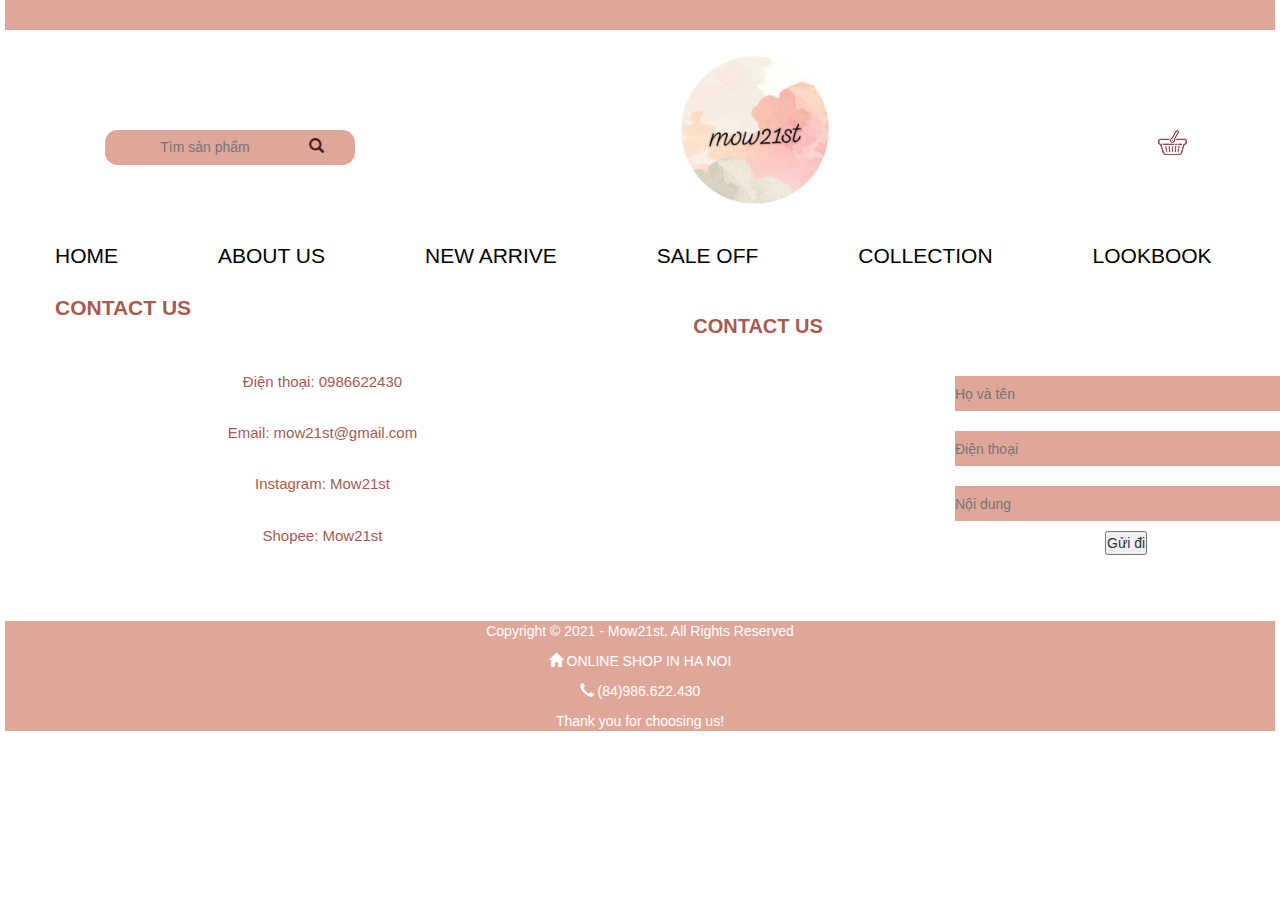
==== contact.html @ fad90bf6 "Add files via upload" ====
<!DOCTYPE html>
<html lang="en">
<head>
    <meta charset="UTF-8">
    <meta name="viewport" content="width=device-width, initial-scale=1.0">
    <link rel="stylesheet" href="https://maxcdn.bootstrapcdn.com/bootstrap/3.4.0/css/bootstrap.min.css">
    <title>Mow21st</title>
    <link rel="stylesheet" href="./CSSwebphu.css">
</head>
<body>
    <marquee direction="left" id="running">
        <p style="color: white; font-size: 16px; "> MOW21ST ORDER TAOBAO, TMALL, 1688, PINDUODUO. FREE SHIPPING IN VIETNAM OVER 1.000.000VNĐ </p>
    </marquee>
    <div id="header">
        <div class="logo">
            <img src="logo.png" alt="Mow21st logo">
        </div>
        <div class="search">
            <input type="text" placeholder="Tìm sản phẩm">
            <span class="glyphicon glyphicon-search"></span>
        </div>
        <div class="content">
            <img src="giohangtop.jpg">
        </div>
    </div>
    <div id="mainmenu">
            <ul>
                <li>
                    HOME
                    <ul>
                        <li>TOP</li>
                        <li>BOTTOM</li>
                        <li>BLAZER</li>
                        <li>JUMPSUIT</li>
                        <li>SET</li>
                    </ul>
                </li>
                <li>ABOUT US</li>
                <li>NEW ARRIVE</li>
                <li>SALE OFF</li>
                <li>COLLECTION</li>
                <li>LOOKBOOK</li>
                <li>
                    <a>CONTACT US</a>
                </li>
            </ul>
    </div>
    <div id="title">
        CONTACT US
    </div>
    <div id="contact">
        <div class="lienlac">
            <p>Điện thoại: 0986622430</p>
            <p>Email: mow21st@gmail.com</p>
            <p>Instagram: Mow21st</p>
            <p>Shopee: Mow21st</p>
        </div>
        <div class="box">
            <p><input type="text" placeholder="Họ và tên"></p>
            <p><input type="text" placeholder="Điện thoại"></p>
            <p><input type="text" placeholder="Nội dung"></p>
        </div>
        <div class="submit">
            <input type="submit" value="Gửi đi">
        </div>
    </div>
    <div id="footer">
        <div class="footer-content">
            <p>Copyright © 2021 - Mow21st. All Rights Reserved</p>
            <p>
                <span class="glyphicon glyphicon-home"></span>
                ONLINE SHOP IN HA NOI
            </p>
            <p>   
                <span class="glyphicon glyphicon-earphone"></span> 
                (84)986.622.430
            </p>
            <p>Thank you for choosing us!</p>
        </div>
    </div>
</body>
</html>
---- CSSwebphu.css ----
*{
    padding: 0;
    margin: 0;
    box-sizing: border-box;
}
*{/*reset css*/
    margin:0;
    padding:0;
    box-sizing: border-box;
}
html {
    background: #fff;
    font-family: Arial, Helvetica, sans-serif;
    font-size: 10px;
}
body{
    width:100%;
    background: #fff;
    margin:0px auto;
    padding: 0px 5px;
}
#running{
  background-color: #dfa79a;
  display: block;
  font-family: sans-serif;
  text-align: center;
  height: 30px;
  line-height: 30px;
}
#header{
    width: 1182px;
    height: 250px;
    background: var(--navmenucolor);
}
#header .logo>img{
    width: 200px;
    height: 200px;
    margin-left: 55%;
}
#header .search{
    height: 35px;
    border-radius: 12.5px;
    width:250px;
    float:left;
    background: #dfa79a;
    margin-left:100px;
    margin-top: -100px;
}
#header .search input{
    text-align: center;
    line-height: 35px;
    background: none;
    border: none;
    font-weight:100;
    font-family: sans-serif;
    color: white;
    width:80%;
}
#header .search input:focus{
    outline:none;
}
#header .search span{
    color:rgb(85, 27, 27);
    font-size:1.5rem; 
    margin-top:2px;
}
#header .content{
    float: right;
    margin-top: -100px;
    font-family: sans-serif;
    font-weight: 100;
    color:rgb(255, 253, 253);
}
#mainmenu{
    height:52px;
    background: var(--maincolor);
    margin-top: -50px;
}
#mainmenu>ul{
    height:100%;
    list-style-type:none;
}
#mainmenu>ul>li{
    height:100%;
    float:left;
    text-align: center;
    line-height: 52px;
    padding:0 50px;
    position: relative;
    color: black;
    font-size: 2.1rem;
    text-decoration: none;
}
#mainmenu>ul>li>a{
    color: rgb(168, 90, 80);
    font-weight: bold;
}
#mainmenu>ul>li:hover{
    color:rgb(168, 90, 80);
    font-weight: bold;
}
#mainmenu>ul>li>ul{
    width:150px;
    background:#dfa79a;
    list-style-type: none;
    position: absolute;
    margin-top: 10px;
    left: 40px;
    display: none;
}
#mainmenu>ul>li:hover >ul{
    display: block;
}
#mainmenu>ul>li>ul>li{
    font-size: 1.3rem;
    text-transform: none;
    font-weight: normal;
    height: 35px;
    line-height: 35px;
    background: #dfa79a;
    text-align: left;
    color: white;
    text-align: left;
    padding: 0 5px;
    position: relative;
}
#mainmenu>ul>li>ul>li::before{
    content: ">> ";
}
#mainmenu>ul>li>ul>li:hover{
    color: rgb(168, 90, 80);
    background: #f3b6a9;
    animation: slide 1s;
}
@keyframes slide {
    0%{left: 5px;}
    20%{left: -4px;}
    40%{left: 3px;}
    60%{left: -2px;}
    80%{left: 1px;}
    100%{left: 0;}
}
#title{
    color: rgb(168, 90, 80);
    font-weight: bold;
    font-size: 20px;
    text-align: center;
    font-family: sans-serif;
    margin-top: 30px;
}
#contact{
    width: 100%;
    height: 250px;
    background: white;
}
#contact .lienlac{
    color: rgb(168, 90, 80);
    width: calc(100%/2);
    text-align: center;
    font-size: 15px;
    margin-top: 10px;
}
#contact .lienlac>p{
    margin-top: 30px;
}
#contact .box{
    margin-left: 900px;
    margin-top: -190px;
    border-width: 5px;
}
#contact .box input{
    height: 35px;
    width: 350px;
    background: #dfa79a;
    border: rgb(168, 90, 80);
    border-width: 5px;
    margin-left: 50px;
    margin-top: 10px;
}
#contact .submit{
    height: 35px;
    width: 100px;
    margin-left: 1100px;
}
#footer {
    height: 110px;
    width: 100%;
    background: #dfa79a;
}
#footer .footer-content{
    text-align: center;
    color: white;
}
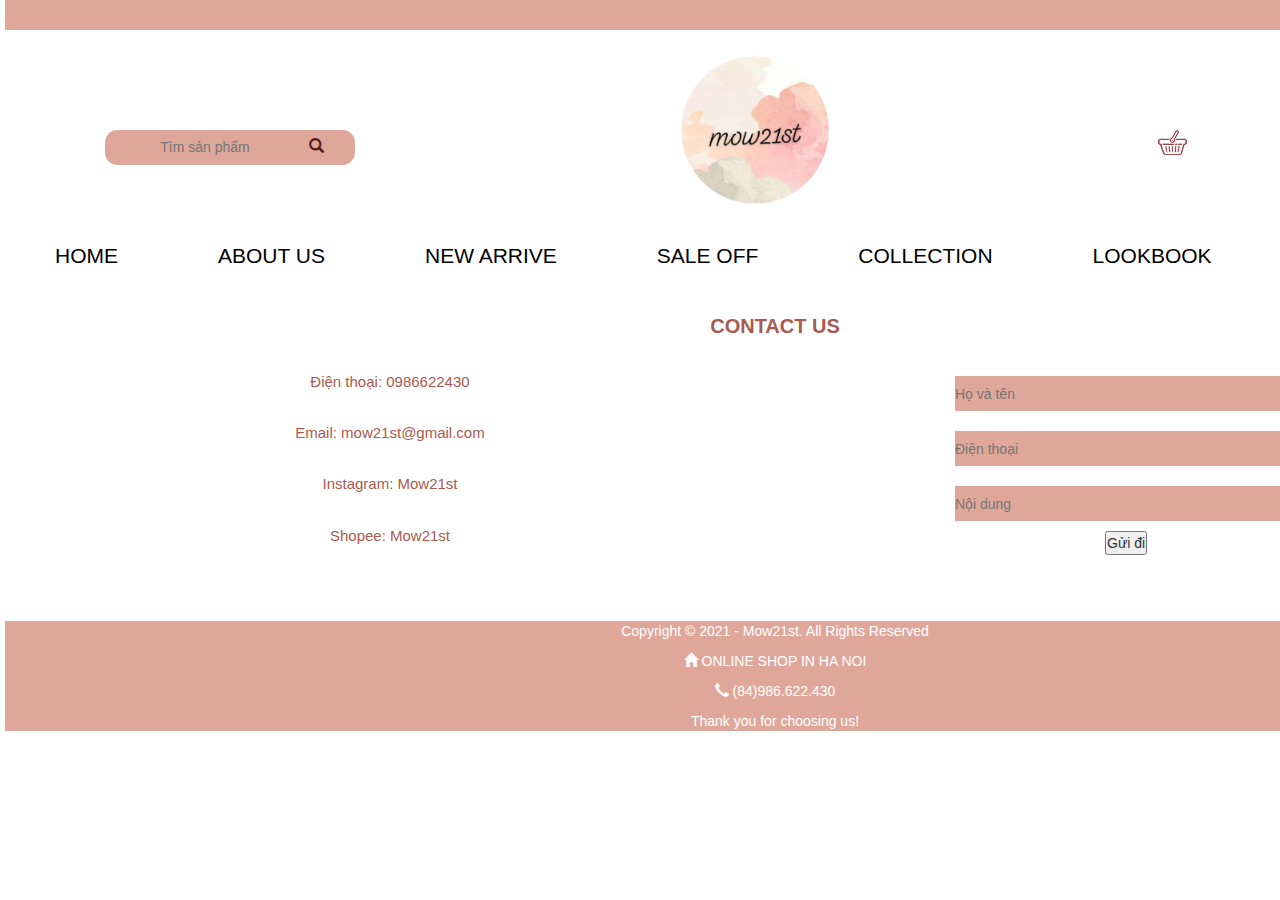
==== commit 97312f24: "upload" ====
--- a/contact.html
+++ b/contact.html
@@ -5,7 +5,7 @@
     <meta name="viewport" content="width=device-width, initial-scale=1.0">
     <link rel="stylesheet" href="https://maxcdn.bootstrapcdn.com/bootstrap/3.4.0/css/bootstrap.min.css">
     <title>Mow21st</title>
-    <link rel="stylesheet" href="./CSSwebphu.css">
+    <link rel="stylesheet" href="./css/CSSwebphu.css">
 </head>
 <body>
     <marquee direction="left" id="running">
@@ -13,14 +13,14 @@
     </marquee>
     <div id="header">
         <div class="logo">
-            <img src="logo.png" alt="Mow21st logo">
+            <img src="./image/logo.png" alt="Mow21st logo">
         </div>
         <div class="search">
             <input type="text" placeholder="Tìm sản phẩm">
             <span class="glyphicon glyphicon-search"></span>
         </div>
         <div class="content">
-            <img src="giohangtop.jpg">
+            <img src="./image/giohangtop.jpg">
         </div>
     </div>
     <div id="mainmenu">
--- a/css/CSSwebphu.css
+++ b/css/CSSwebphu.css
@@ -0,0 +1,190 @@
+*{
+    padding: 0;
+    margin: 0;
+    box-sizing: border-box;
+}
+*{/*reset css*/
+    margin:0;
+    padding:0;
+    box-sizing: border-box;
+}
+html {
+    background: #fff;
+    font-family: Arial, Helvetica, sans-serif;
+    font-size: 10px;
+}
+body{
+    width:1550px;
+    background: #fff;
+    margin:0px auto;
+    padding: 0px 5px;
+}
+#running{
+  background-color: #dfa79a;
+  display: block;
+  font-family: sans-serif;
+  text-align: center;
+  height: 30px;
+  line-height: 30px;
+}
+#header{
+    width: 1182px;
+    height: 250px;
+    background: var(--navmenucolor);
+}
+#header .logo>img{
+    width: 200px;
+    height: 200px;
+    margin-left: 55%;
+}
+#header .search{
+    height: 35px;
+    border-radius: 12.5px;
+    width:250px;
+    float:left;
+    background: #dfa79a;
+    margin-left:100px;
+    margin-top: -100px;
+}
+#header .search input{
+    text-align: center;
+    line-height: 35px;
+    background: none;
+    border: none;
+    font-weight:100;
+    font-family: sans-serif;
+    color: white;
+    width:80%;
+}
+#header .search input:focus{
+    outline:none;
+}
+#header .search span{
+    color:rgb(85, 27, 27);
+    font-size:1.5rem; 
+    margin-top:2px;
+}
+#header .content{
+    float: right;
+    margin-top: -100px;
+    font-family: sans-serif;
+    font-weight: 100;
+    color:rgb(255, 253, 253);
+}
+#mainmenu{
+    height:52px;
+    background: var(--maincolor);
+    margin-top: -50px;
+}
+#mainmenu>ul{
+    height:100%;
+    list-style-type:none;
+}
+#mainmenu>ul>li{
+    height:100%;
+    float:left;
+    text-align: center;
+    line-height: 52px;
+    padding:0 50px;
+    position: relative;
+    color: black;
+    font-size: 2.1rem;
+    text-decoration: none;
+}
+#mainmenu>ul>li>a{
+    color: rgb(168, 90, 80);
+    font-weight: bold;
+}
+#mainmenu>ul>li:hover{
+    color:rgb(168, 90, 80);
+    font-weight: bold;
+}
+#mainmenu>ul>li>ul{
+    width:150px;
+    background:#dfa79a;
+    list-style-type: none;
+    position: absolute;
+    margin-top: 10px;
+    left: 40px;
+    display: none;
+}
+#mainmenu>ul>li:hover >ul{
+    display: block;
+}
+#mainmenu>ul>li>ul>li{
+    font-size: 1.3rem;
+    text-transform: none;
+    font-weight: normal;
+    height: 35px;
+    line-height: 35px;
+    background: #dfa79a;
+    text-align: left;
+    color: white;
+    text-align: left;
+    padding: 0 5px;
+    position: relative;
+}
+#mainmenu>ul>li>ul>li:hover{
+    color: rgb(168, 90, 80);
+    background: #f3b6a9;
+    animation: slide 1s;
+}
+@keyframes slide {
+    0%{left: 5px;}
+    20%{left: -4px;}
+    40%{left: 3px;}
+    60%{left: -2px;}
+    80%{left: 1px;}
+    100%{left: 0;}
+}
+#title{
+    color: rgb(168, 90, 80);
+    font-weight: bold;
+    font-size: 20px;
+    text-align: center;
+    font-family: sans-serif;
+    margin-top: 30px;
+}
+#contact{
+    width: 100%;
+    height: 250px;
+    background: white;
+}
+#contact .lienlac{
+    color: rgb(168, 90, 80);
+    width: calc(100%/2);
+    text-align: center;
+    font-size: 15px;
+    margin-top: 10px;
+}
+#contact .lienlac>p{
+    margin-top: 30px;
+}
+#contact .box{
+    margin-left: 900px;
+    margin-top: -190px;
+    border-width: 5px;
+}
+#contact .box input{
+    height: 35px;
+    width: 350px;
+    background: #dfa79a;
+    border: rgb(168, 90, 80);
+    border-width: 5px;
+    margin-left: 50px;
+    margin-top: 10px;
+}
+#contact .submit{
+    height: 35px;
+    width: 100px;
+    margin-left: 1100px;
+}
+#footer {
+    height: 110px;
+    width: 100%;
+    background: #dfa79a;
+}
+#footer .footer-content{
+    text-align: center;
+    color: white;
+}